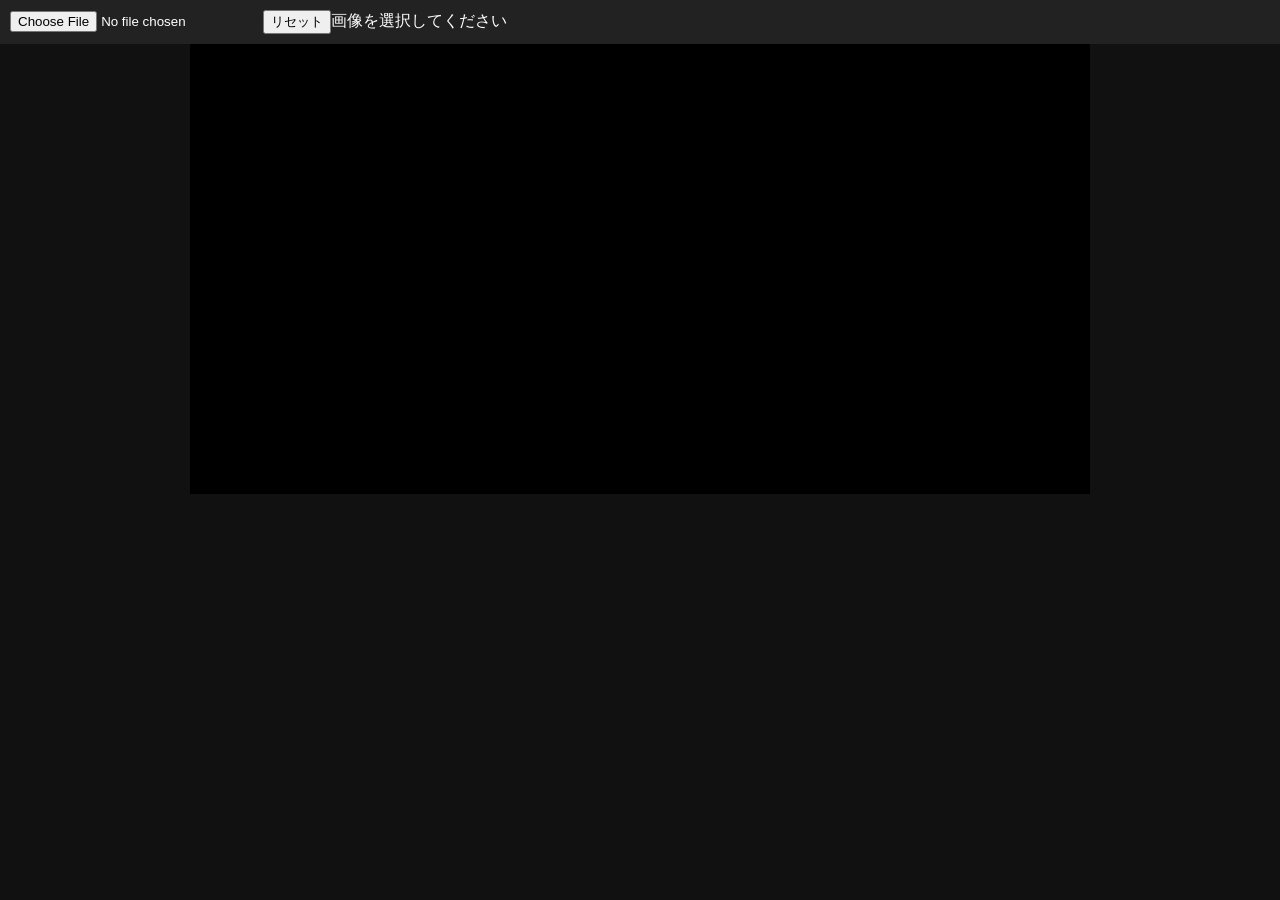
==== linesimu.html @ 49896448 "Add files via upload" ====
<!DOCTYPE html><html lang="ja"><head><meta charset="UTF-8"><meta name="viewport" content="width=device-width,initial-scale=1.0"><title>モンスト反射シミュレーター</title><style>body{margin:0;background:#111;color:#fff;font-family:sans-serif}#toolbar{padding:10px;background:#222}canvas{width:100%;max-width:900px;display:block;margin:auto;background:#000;touch-action:none}</style></head><body><div id="toolbar"><input type="file" id="imageInput" accept="image/*"><button id="clearBtn">リセット</button><span id="status">画像を選択してください</span></div><canvas id="canvas"></canvas><script>const canvas=document.getElementById('canvas');const ctx=canvas.getContext('2d');const status=document.getElementById('status');let backgroundImage=null,player=null,guidePoints=[],dragging=false;const REFLECTION_COUNT=20,BALL_RADIUS=20;function redraw(){ctx.clearRect(0,0,canvas.width,canvas.height);if(backgroundImage)ctx.drawImage(backgroundImage,0,0,canvas.width,canvas.height);if(player){ctx.fillStyle='red';ctx.beginPath();ctx.arc(player.x,player.y,BALL_RADIUS,0,Math.PI*2);ctx.fill()}if(guidePoints.length>1){ctx.strokeStyle='#00ffff';ctx.lineWidth=4;ctx.beginPath();ctx.moveTo(guidePoints[0].x,guidePoints[0].y);for(const p of guidePoints)ctx.lineTo(p.x,p.y);ctx.stroke();}}function getPosition(e){const r=canvas.getBoundingClientRect();return{x:(e.clientX-r.left)*canvas.width/r.width,y:(e.clientY-r.top)*canvas.height/r.height}}document.getElementById('imageInput').addEventListener('change',e=>{const file=e.target.files[0];if(!file)return;const url=URL.createObjectURL(file);const img=new Image();img.onload=()=>{backgroundImage=img;canvas.width=img.width;canvas.height=img.height;status.textContent='画像サイズ '+img.width+' × '+img.height;redraw();URL.revokeObjectURL(url)};img.src=url;});canvas.addEventListener('click',e=>{if(dragging)return;player=getPosition(e);guidePoints=[];redraw();});canvas.addEventListener('pointerdown',()=>{if(player)dragging=true;});canvas.addEventListener('pointermove',e=>{if(!dragging)return;const p=getPosition(e);calculateGuide(player,p);});canvas.addEventListener('pointerup',()=>dragging=false);function calculateGuide(start,target){guidePoints=[];let x=start.x,y=start.y,dx=start.x-target.x,dy=start.y-target.y;const len=Math.hypot(dx,dy);if(len<1)return;dx/=len;dy/=len;guidePoints.push({x,y});const left=BALL_RADIUS,right=canvas.width-BALL_RADIUS,top=BALL_RADIUS,bottom=canvas.height-BALL_RADIUS;for(let i=0;i<REFLECTION_COUNT;i++){let tx=Infinity,ty=Infinity;if(dx>0)tx=(right-x)/dx;else if(dx<0)tx=(left-x)/dx;if(dy>0)ty=(bottom-y)/dy;else if(dy<0)ty=(top-y)/dy;const t=Math.min(tx,ty);x+=dx*t;y+=dy*t;guidePoints.push({x,y});if(tx<ty)dx=-dx;else dy=-dy;}redraw();}document.getElementById('clearBtn').addEventListener('click',()=>{player=null;guidePoints=[];redraw();});</script></body></html>
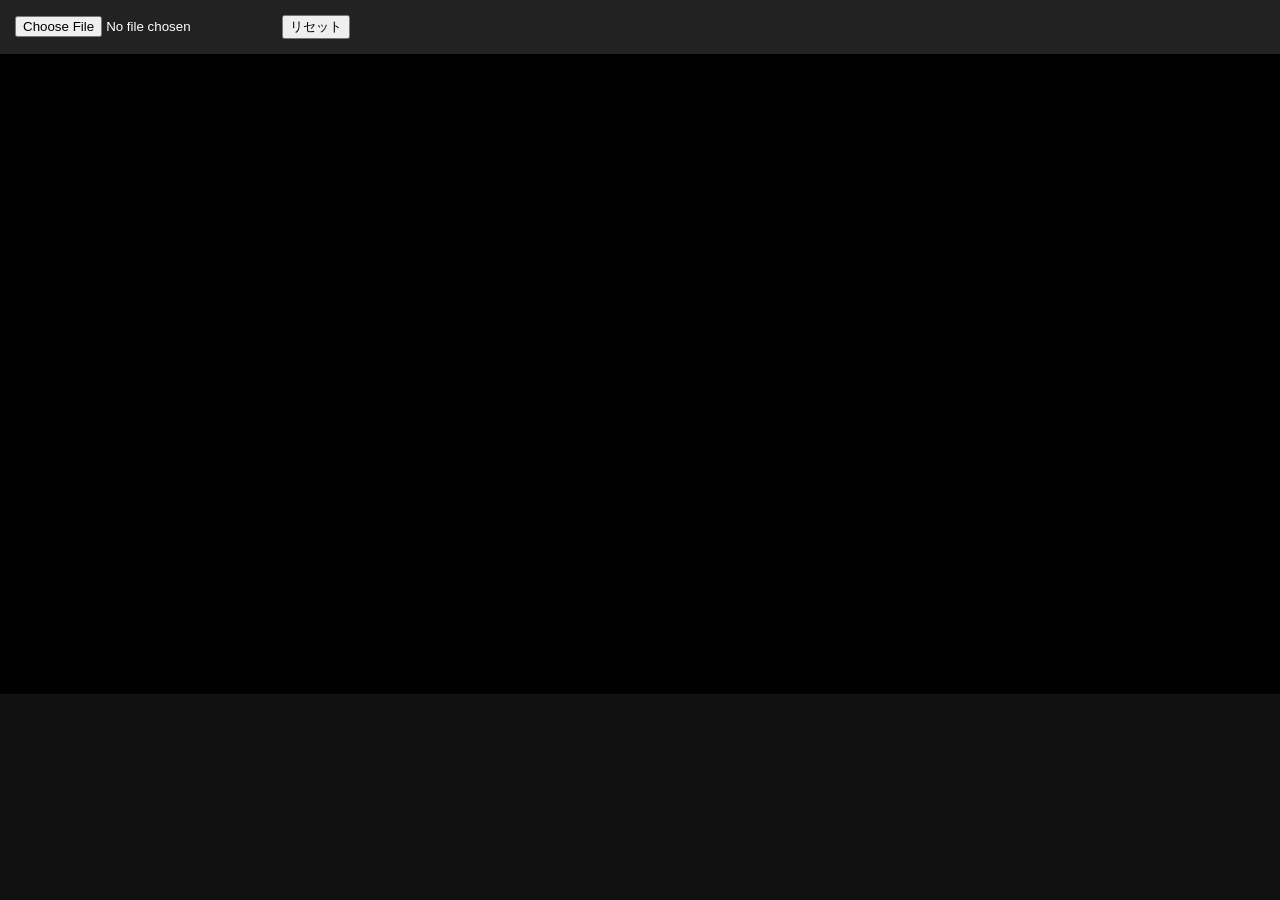
==== commit 8fd481ad: "Add files via upload" ====
--- a/linesimu.html
+++ b/linesimu.html
@@ -1 +1,235 @@
-<!DOCTYPE html><html lang="ja"><head><meta charset="UTF-8"><meta name="viewport" content="width=device-width,initial-scale=1.0"><title>モンスト反射シミュレーター</title><style>body{margin:0;background:#111;color:#fff;font-family:sans-serif}#toolbar{padding:10px;background:#222}canvas{width:100%;max-width:900px;display:block;margin:auto;background:#000;touch-action:none}</style></head><body><div id="toolbar"><input type="file" id="imageInput" accept="image/*"><button id="clearBtn">リセット</button><span id="status">画像を選択してください</span></div><canvas id="canvas"></canvas><script>const canvas=document.getElementById('canvas');const ctx=canvas.getContext('2d');const status=document.getElementById('status');let backgroundImage=null,player=null,guidePoints=[],dragging=false;const REFLECTION_COUNT=20,BALL_RADIUS=20;function redraw(){ctx.clearRect(0,0,canvas.width,canvas.height);if(backgroundImage)ctx.drawImage(backgroundImage,0,0,canvas.width,canvas.height);if(player){ctx.fillStyle='red';ctx.beginPath();ctx.arc(player.x,player.y,BALL_RADIUS,0,Math.PI*2);ctx.fill()}if(guidePoints.length>1){ctx.strokeStyle='#00ffff';ctx.lineWidth=4;ctx.beginPath();ctx.moveTo(guidePoints[0].x,guidePoints[0].y);for(const p of guidePoints)ctx.lineTo(p.x,p.y);ctx.stroke();}}function getPosition(e){const r=canvas.getBoundingClientRect();return{x:(e.clientX-r.left)*canvas.width/r.width,y:(e.clientY-r.top)*canvas.height/r.height}}document.getElementById('imageInput').addEventListener('change',e=>{const file=e.target.files[0];if(!file)return;const url=URL.createObjectURL(file);const img=new Image();img.onload=()=>{backgroundImage=img;canvas.width=img.width;canvas.height=img.height;status.textContent='画像サイズ '+img.width+' × '+img.height;redraw();URL.revokeObjectURL(url)};img.src=url;});canvas.addEventListener('click',e=>{if(dragging)return;player=getPosition(e);guidePoints=[];redraw();});canvas.addEventListener('pointerdown',()=>{if(player)dragging=true;});canvas.addEventListener('pointermove',e=>{if(!dragging)return;const p=getPosition(e);calculateGuide(player,p);});canvas.addEventListener('pointerup',()=>dragging=false);function calculateGuide(start,target){guidePoints=[];let x=start.x,y=start.y,dx=start.x-target.x,dy=start.y-target.y;const len=Math.hypot(dx,dy);if(len<1)return;dx/=len;dy/=len;guidePoints.push({x,y});const left=BALL_RADIUS,right=canvas.width-BALL_RADIUS,top=BALL_RADIUS,bottom=canvas.height-BALL_RADIUS;for(let i=0;i<REFLECTION_COUNT;i++){let tx=Infinity,ty=Infinity;if(dx>0)tx=(right-x)/dx;else if(dx<0)tx=(left-x)/dx;if(dy>0)ty=(bottom-y)/dy;else if(dy<0)ty=(top-y)/dy;const t=Math.min(tx,ty);x+=dx*t;y+=dy*t;guidePoints.push({x,y});if(tx<ty)dx=-dx;else dy=-dy;}redraw();}document.getElementById('clearBtn').addEventListener('click',()=>{player=null;guidePoints=[];redraw();});</script></body></html>+<!DOCTYPE html>
+<html lang="ja">
+<head>
+<meta charset="UTF-8">
+<meta name="viewport" content="width=device-width, initial-scale=1">
+<title>モンスト射線シミュレータ</title>
+
+<style>
+body{
+    margin:0;
+    background:#111;
+    color:white;
+    font-family:sans-serif;
+}
+
+#menu{
+    padding:10px;
+    background:#222;
+}
+
+canvas{
+    width:100%;
+    display:block;
+    background:black;
+    touch-action:none;
+}
+
+button,input{
+    margin:5px;
+}
+</style>
+</head>
+<body>
+
+<div id="menu">
+    <input type="file" id="imageInput" accept="image/*">
+    <button id="resetBtn">リセット</button>
+</div>
+
+<canvas id="canvas"></canvas>
+
+<script>
+
+const canvas = document.getElementById("canvas");
+const ctx = canvas.getContext("2d");
+
+let bg = null;
+
+let player = null;
+
+let dragging = false;
+
+let guide = [];
+
+function resizeCanvas(w,h){
+    canvas.width = w;
+    canvas.height = h;
+}
+
+function draw(){
+
+    ctx.clearRect(0,0,canvas.width,canvas.height);
+
+    if(bg){
+        ctx.drawImage(bg,0,0,canvas.width,canvas.height);
+    }
+
+    if(player){
+
+        ctx.fillStyle="red";
+
+        ctx.beginPath();
+        ctx.arc(player.x,player.y,20,0,Math.PI*2);
+        ctx.fill();
+    }
+
+    if(guide.length>1){
+
+        ctx.strokeStyle="cyan";
+        ctx.lineWidth=4;
+
+        ctx.beginPath();
+
+        ctx.moveTo(guide[0].x,guide[0].y);
+
+        for(let p of guide){
+            ctx.lineTo(p.x,p.y);
+        }
+
+        ctx.stroke();
+    }
+}
+
+document.getElementById("imageInput").addEventListener("change",e=>{
+
+    const file = e.target.files[0];
+
+    if(!file) return;
+
+    const url = URL.createObjectURL(file);
+
+    const img = new Image();
+
+    img.onload=()=>{
+
+        bg=img;
+
+        resizeCanvas(img.width,img.height);
+
+        draw();
+
+        URL.revokeObjectURL(url);
+
+        alert(
+          "画像サイズ: "
+          + img.width
+          + " × "
+          + img.height
+        );
+    };
+
+    img.src=url;
+});
+
+canvas.addEventListener("click",e=>{
+
+    if(dragging) return;
+
+    const rect=canvas.getBoundingClientRect();
+
+    player={
+        x:(e.clientX-rect.left)*canvas.width/rect.width,
+        y:(e.clientY-rect.top)*canvas.height/rect.height
+    };
+
+    draw();
+});
+
+canvas.addEventListener("pointerdown",e=>{
+
+    if(!player) return;
+
+    dragging=true;
+});
+
+canvas.addEventListener("pointermove",e=>{
+
+    if(!dragging) return;
+
+    const rect=canvas.getBoundingClientRect();
+
+    const mx=
+    (e.clientX-rect.left)*canvas.width/rect.width;
+
+    const my=
+    (e.clientY-rect.top)*canvas.height/rect.height;
+
+    calculateGuide(mx,my);
+});
+
+canvas.addEventListener("pointerup",()=>{
+
+    dragging=false;
+});
+
+function calculateGuide(mx,my){
+
+    guide=[];
+
+    let x=player.x;
+    let y=player.y;
+
+    let dx=x-mx;
+    let dy=y-my;
+
+    let len=Math.hypot(dx,dy);
+
+    if(len<1) return;
+
+    dx/=len;
+    dy/=len;
+
+    guide.push({x,y});
+
+    for(let i=0;i<20;i++){
+
+        let tx=Infinity;
+        let ty=Infinity;
+
+        if(dx>0){
+            tx=(canvas.width-x)/dx;
+        }
+
+        if(dx<0){
+            tx=(0-x)/dx;
+        }
+
+        if(dy>0){
+            ty=(canvas.height-y)/dy;
+        }
+
+        if(dy<0){
+            ty=(0-y)/dy;
+        }
+
+        const t=Math.min(tx,ty);
+
+        x+=dx*t;
+        y+=dy*t;
+
+        guide.push({x,y});
+
+        if(tx<ty){
+            dx=-dx;
+        }else{
+            dy=-dy;
+        }
+    }
+
+    draw();
+}
+
+document.getElementById("resetBtn")
+.addEventListener("click",()=>{
+
+    player=null;
+    guide=[];
+
+    draw();
+});
+
+</script>
+
+</body>
+</html>
